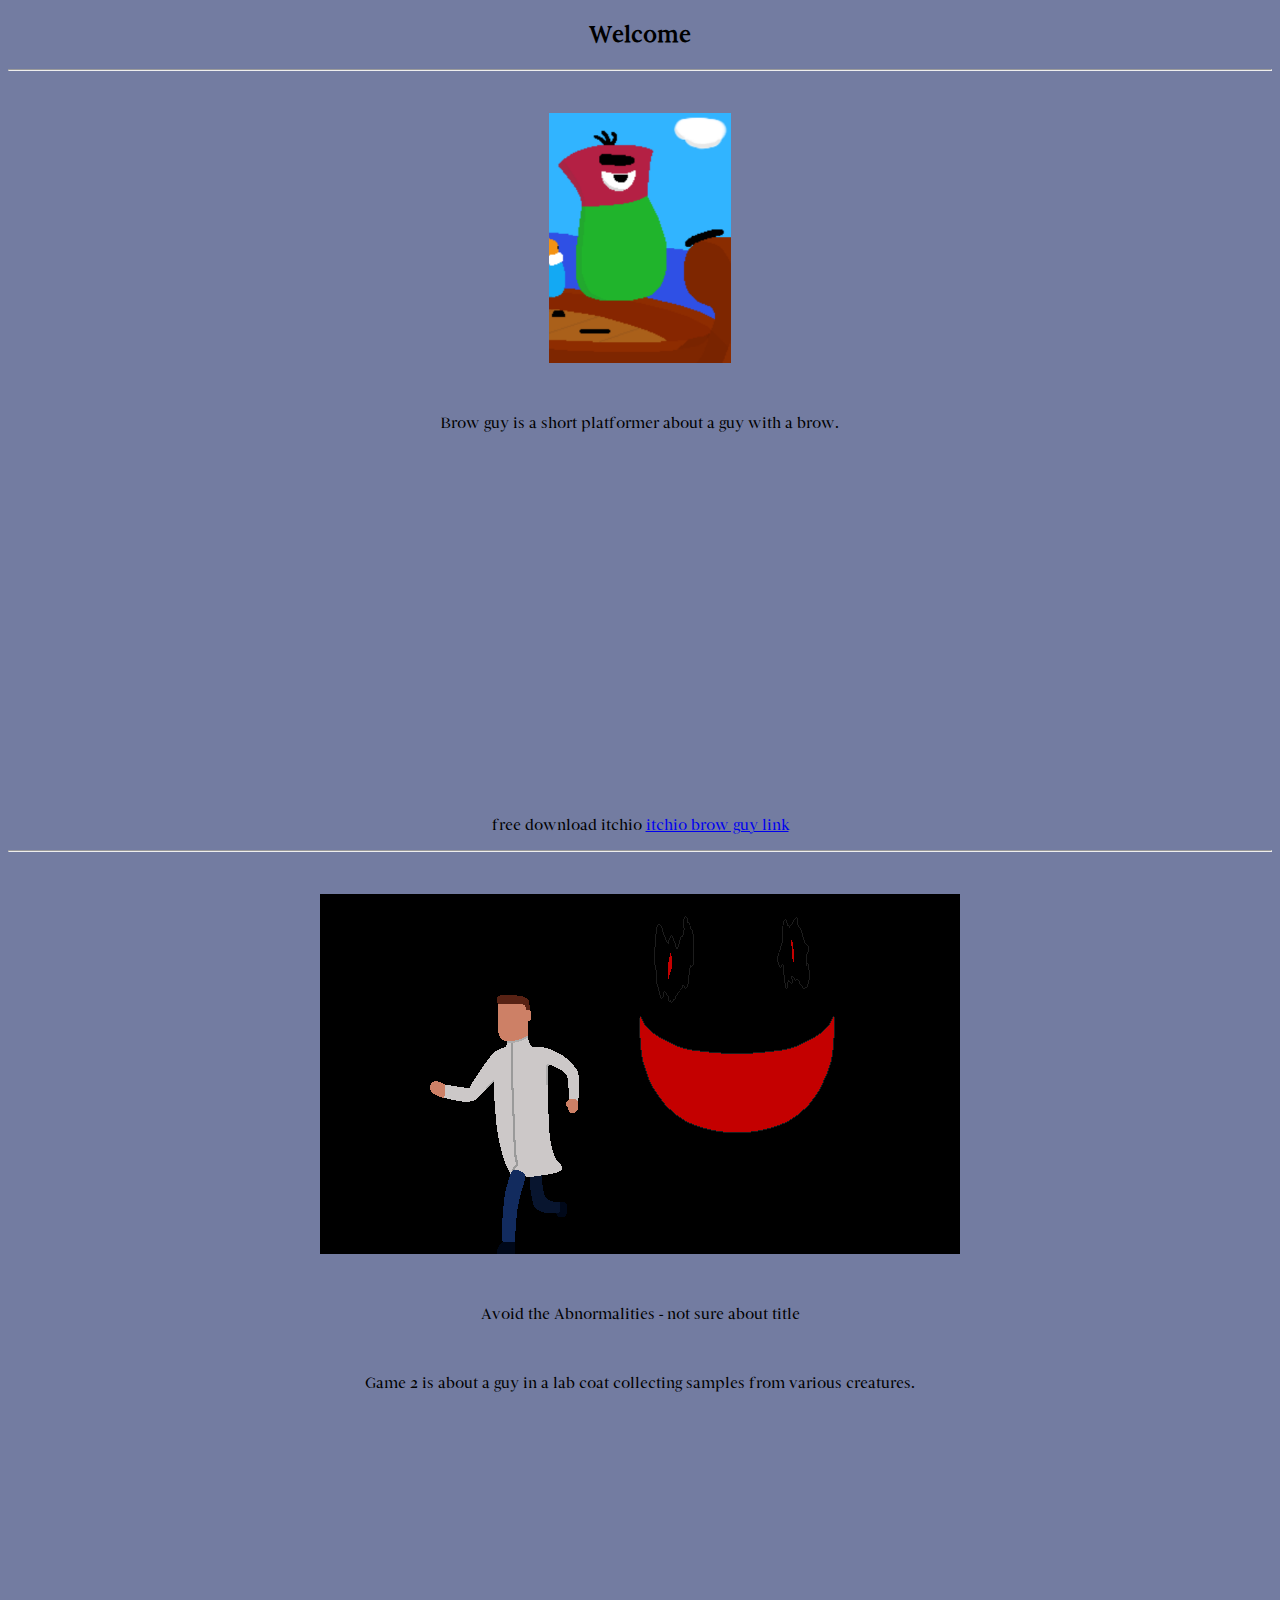
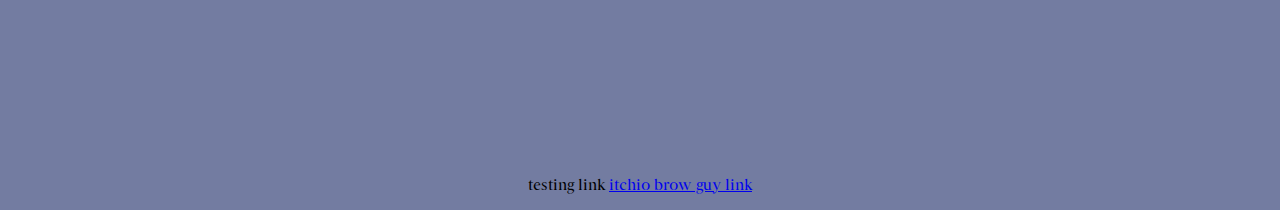
==== index.html @ c2d59d68 "Add files via upload" ====
<!DOCTYPE html>
    <!--
      brow guy webpage index(functionality)
      -->
	<html xmlns="http://www.w3.org/1999/xhtml">
    <head>
        <meta charset="UTF-8" />
        <link href="brow_guy_webpage_style.css" rel="stylesheet" type="text/css" />
        <title>Brow Guy Website(& other)</title>
    </head>
    
    <body class="blueish-background-color">

		<h2 style="text-align: center">Welcome</h2>
		<hr/>
		<br />
		<p>
		<img src="brow_guy_partial_final_image.PNG" alt="brow guy image"  align = "middle" id = "image-resize">
		</p>
		<br />
		<p>
		Brow guy is a short platformer about a guy with a brow.
		</p>
		<br />
		<iframe width="560" height="315" src="//www.youtube.com/embed/t_9ro8-PH-E" style="margin-left:auto; margin-right:auto; display:block;" frameborder="0" allow="accelerometer; autoplay; clipboard-write; encrypted-media; gyroscope; picture-in-picture" allowfullscreen></iframe>
		<br />
		<p>
		free download itchio <a href="https://brow-guy.itch.io/brow-guy" target ="_blank">itchio brow guy link</a>
		</p>  
		<hr/>
		<br />
		<p>
		<img src="loading_screen_and_webpage_image_monster_game.png" alt="game 2 image"  align = "middle" id = "image-resize2">
		</p>
		<br />
		<p>
		Avoid the Abnormalities - not sure about title
		</p>
		<br />
		<p>
		Game 2 is about a guy in a lab coat collecting samples from various creatures.
		</p>
		<br />
		<iframe width="560" height="315" src="https://www.youtube.com/embed/btf6lodO0cI" style="margin-left:auto; margin-right:auto; display:block;" frameborder="0" allow="accelerometer; autoplay; clipboard-write; encrypted-media; gyroscope; picture-in-picture" allowfullscreen></iframe>
		<br />
		<p>
		testing link <a href="https://brow-guy.itch.io/avoid-the-abnormalities-test-gameplay" target ="_blank">itchio brow guy link</a>
		</p>
		
	
    </body>
    
</html>
---- brow_guy_webpage_style.css ----
/*
 brow guy webpage css(style)
 */
 
 @font-face{
  font-family: "Zimra";
  src: url("Zimra-Regular.otf") format("opentype");
}

h2{
	font-family: Zimra;
}

p {
    font-family: Zimra;
	font-size: 16px;
	text-align: center;
}

#image-resize {
    max-width: 200px;
	max-height: 250px;
}

.blueish-background-color {
    background-color: #737CA1;
}
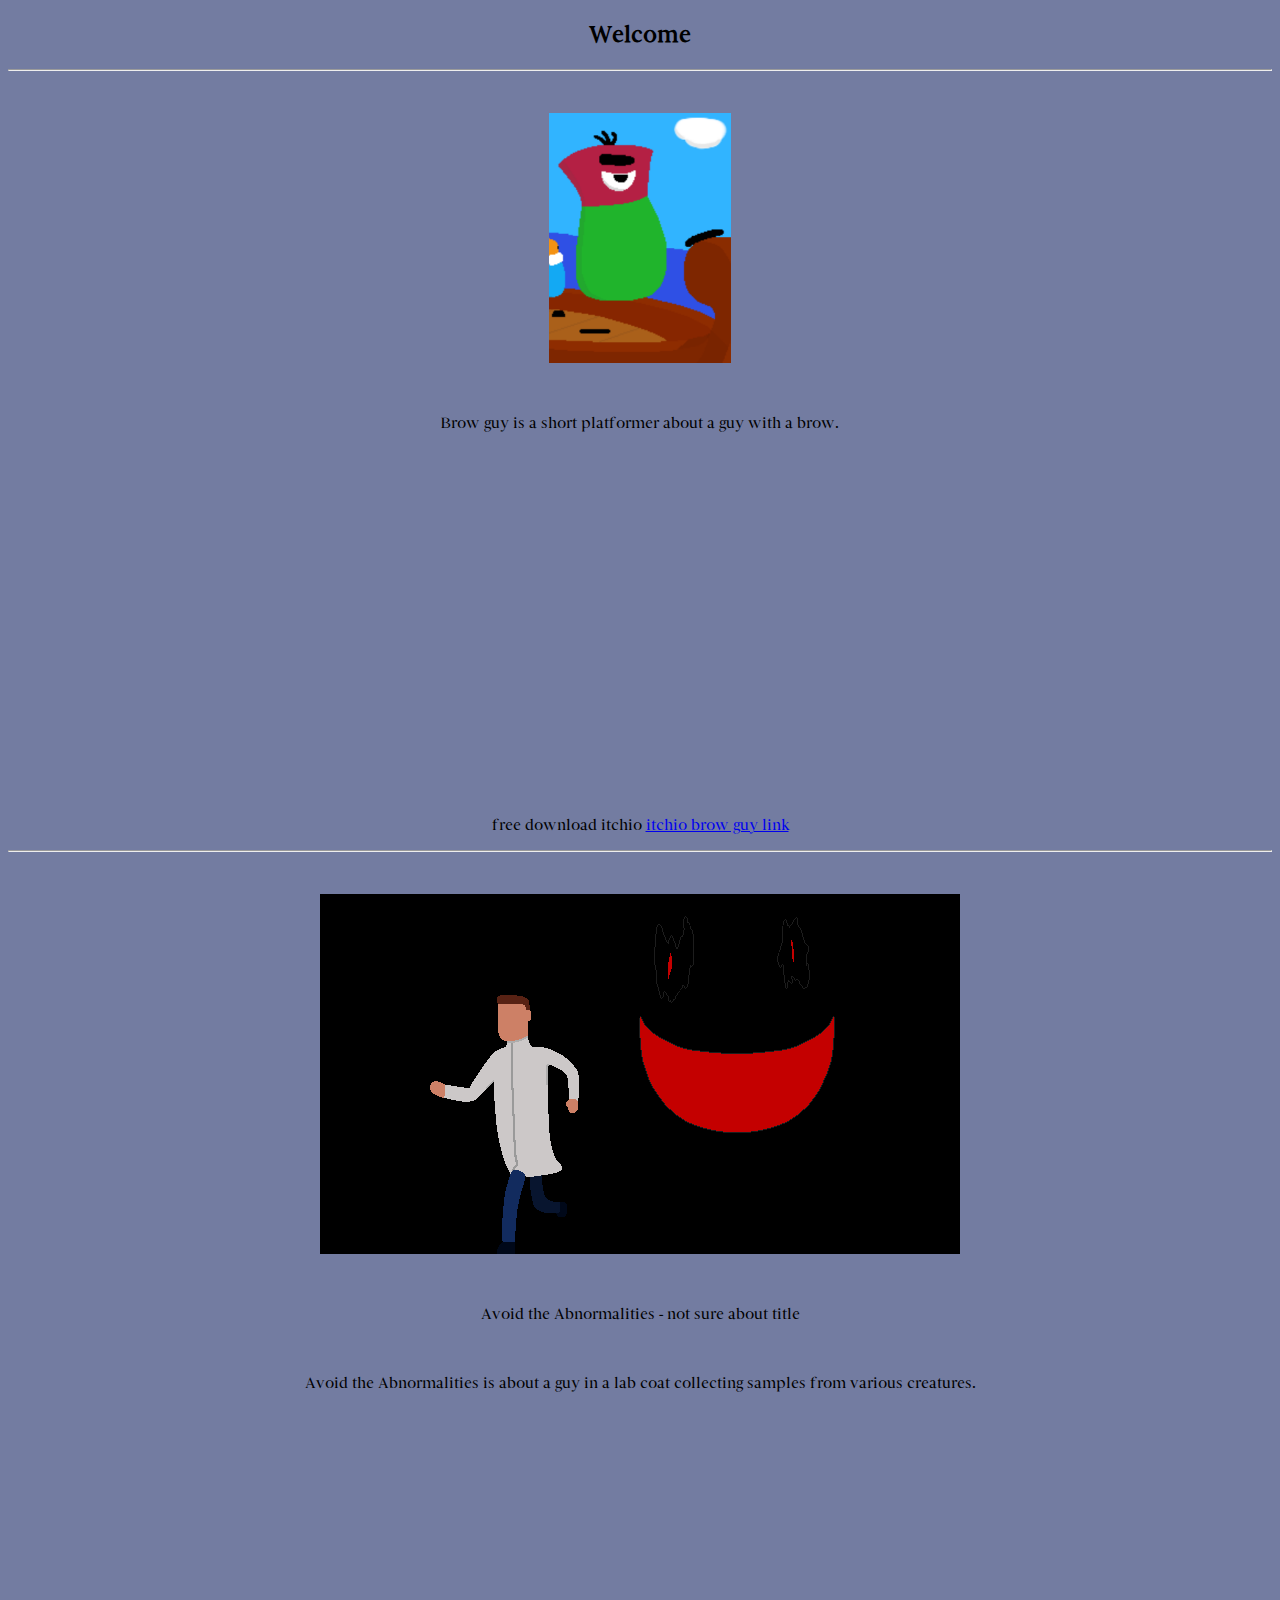
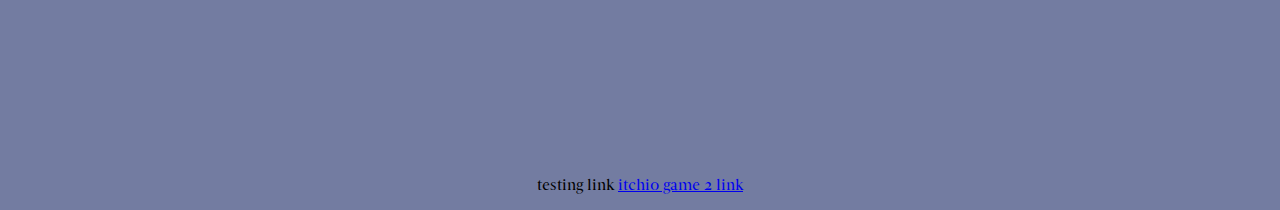
==== commit 9ba58569: "Add files via upload" ====
--- a/index.html
+++ b/index.html
@@ -38,13 +38,13 @@
 		</p>
 		<br />
 		<p>
-		Game 2 is about a guy in a lab coat collecting samples from various creatures.
+		Avoid the Abnormalities is about a guy in a lab coat collecting samples from various creatures.
 		</p>
 		<br />
 		<iframe width="560" height="315" src="https://www.youtube.com/embed/btf6lodO0cI" style="margin-left:auto; margin-right:auto; display:block;" frameborder="0" allow="accelerometer; autoplay; clipboard-write; encrypted-media; gyroscope; picture-in-picture" allowfullscreen></iframe>
 		<br />
 		<p>
-		testing link <a href="https://brow-guy.itch.io/avoid-the-abnormalities-test-gameplay" target ="_blank">itchio brow guy link</a>
+		testing link <a href="https://brow-guy.itch.io/avoid-the-abnormalities-test-gameplay" target ="_blank">itchio game 2 link</a>
 		</p>
 		
 	
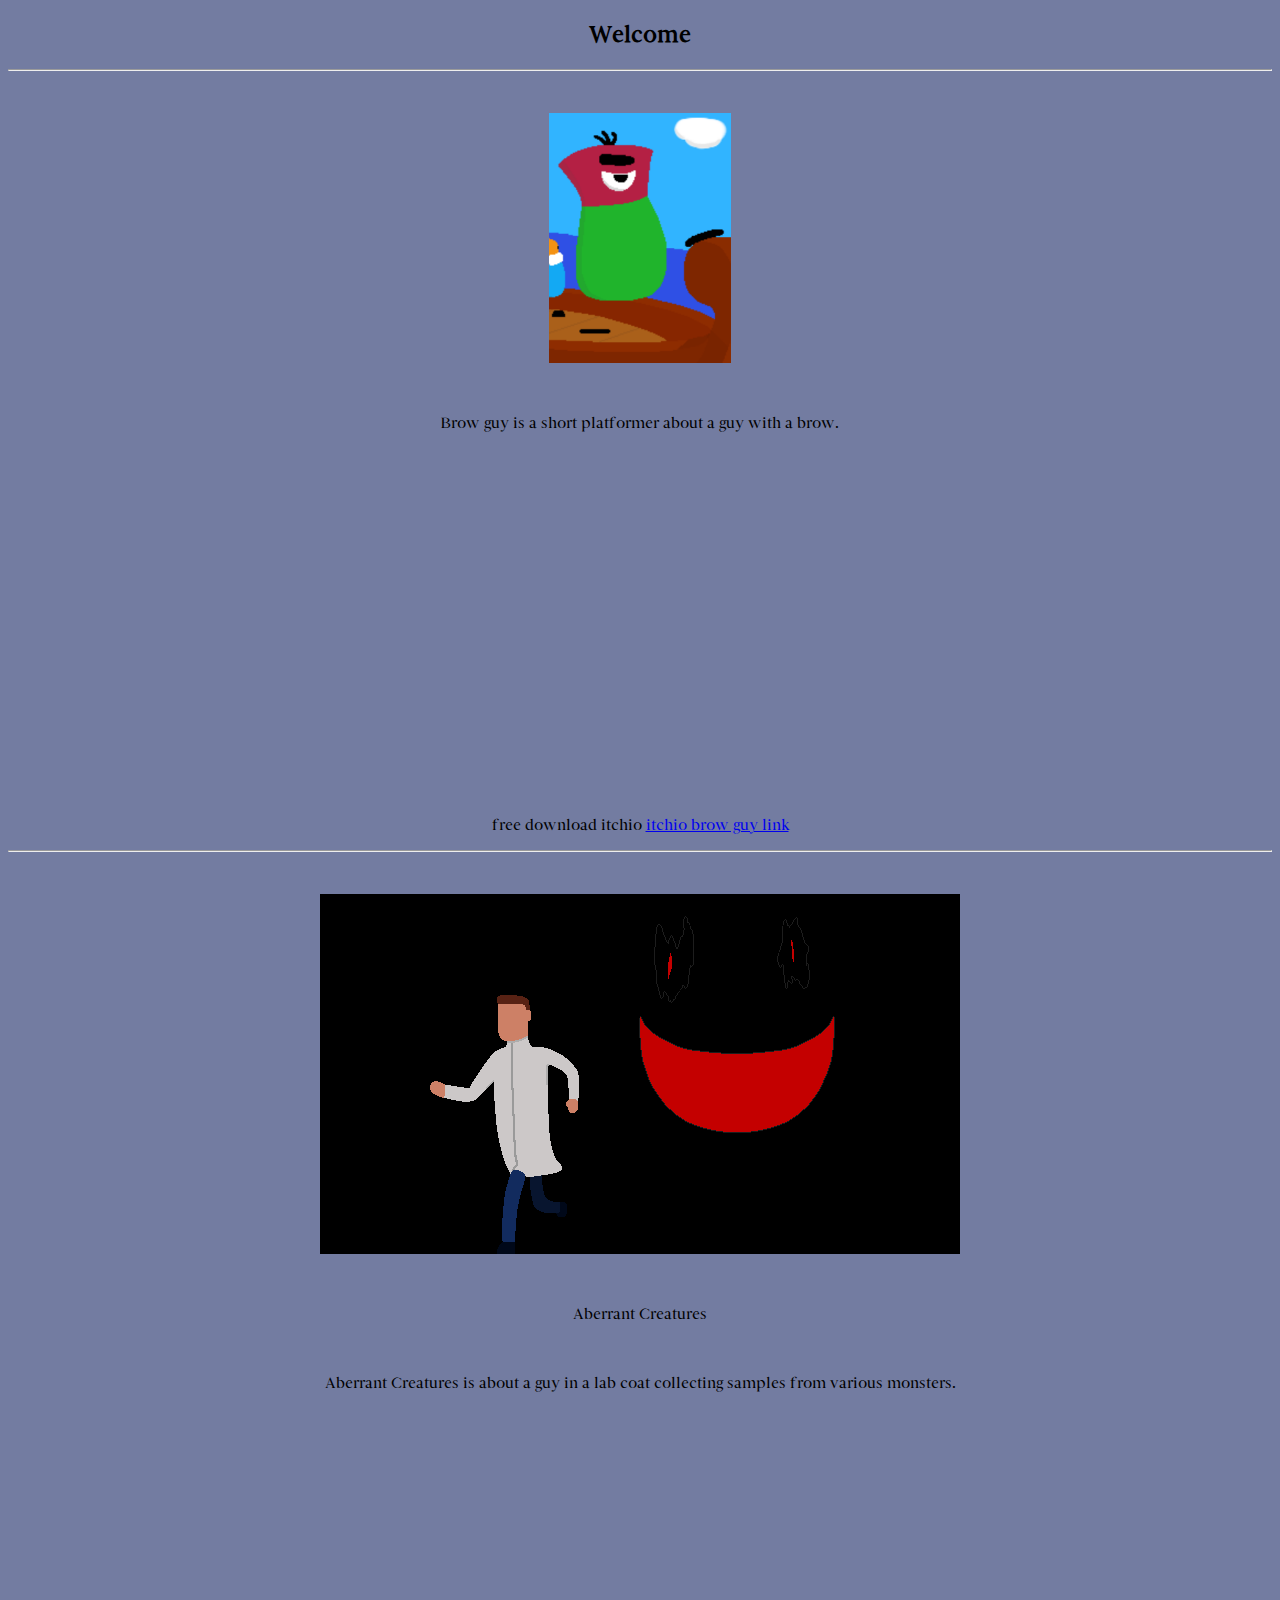
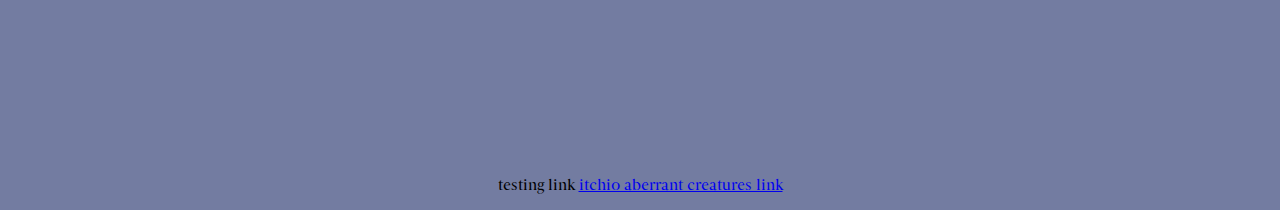
==== commit 3e445965: "Add files via upload" ====
--- a/index.html
+++ b/index.html
@@ -34,17 +34,17 @@
 		</p>
 		<br />
 		<p>
-		Avoid the Abnormalities - not sure about title
+		Aberrant Creatures
 		</p>
 		<br />
 		<p>
-		Avoid the Abnormalities is about a guy in a lab coat collecting samples from various creatures.
+		Aberrant Creatures is about a guy in a lab coat collecting samples from various monsters.
 		</p>
 		<br />
-		<iframe width="560" height="315" src="https://www.youtube.com/embed/btf6lodO0cI" style="margin-left:auto; margin-right:auto; display:block;" frameborder="0" allow="accelerometer; autoplay; clipboard-write; encrypted-media; gyroscope; picture-in-picture" allowfullscreen></iframe>
+		<iframe width="560" height="315" src="https://www.youtube.com/embed/Vz6uScVscN8" style="margin-left:auto; margin-right:auto; display:block;" frameborder="0" allow="accelerometer; autoplay; clipboard-write; encrypted-media; gyroscope; picture-in-picture" allowfullscreen></iframe>
 		<br />
 		<p>
-		testing link <a href="https://brow-guy.itch.io/avoid-the-abnormalities-test-gameplay" target ="_blank">itchio game 2 link</a>
+		testing link <a href="https://brow-guy.itch.io/aberrant-creatures-test-gameplay" target ="_blank">itchio aberrant creatures link</a>
 		</p>
 		
 	
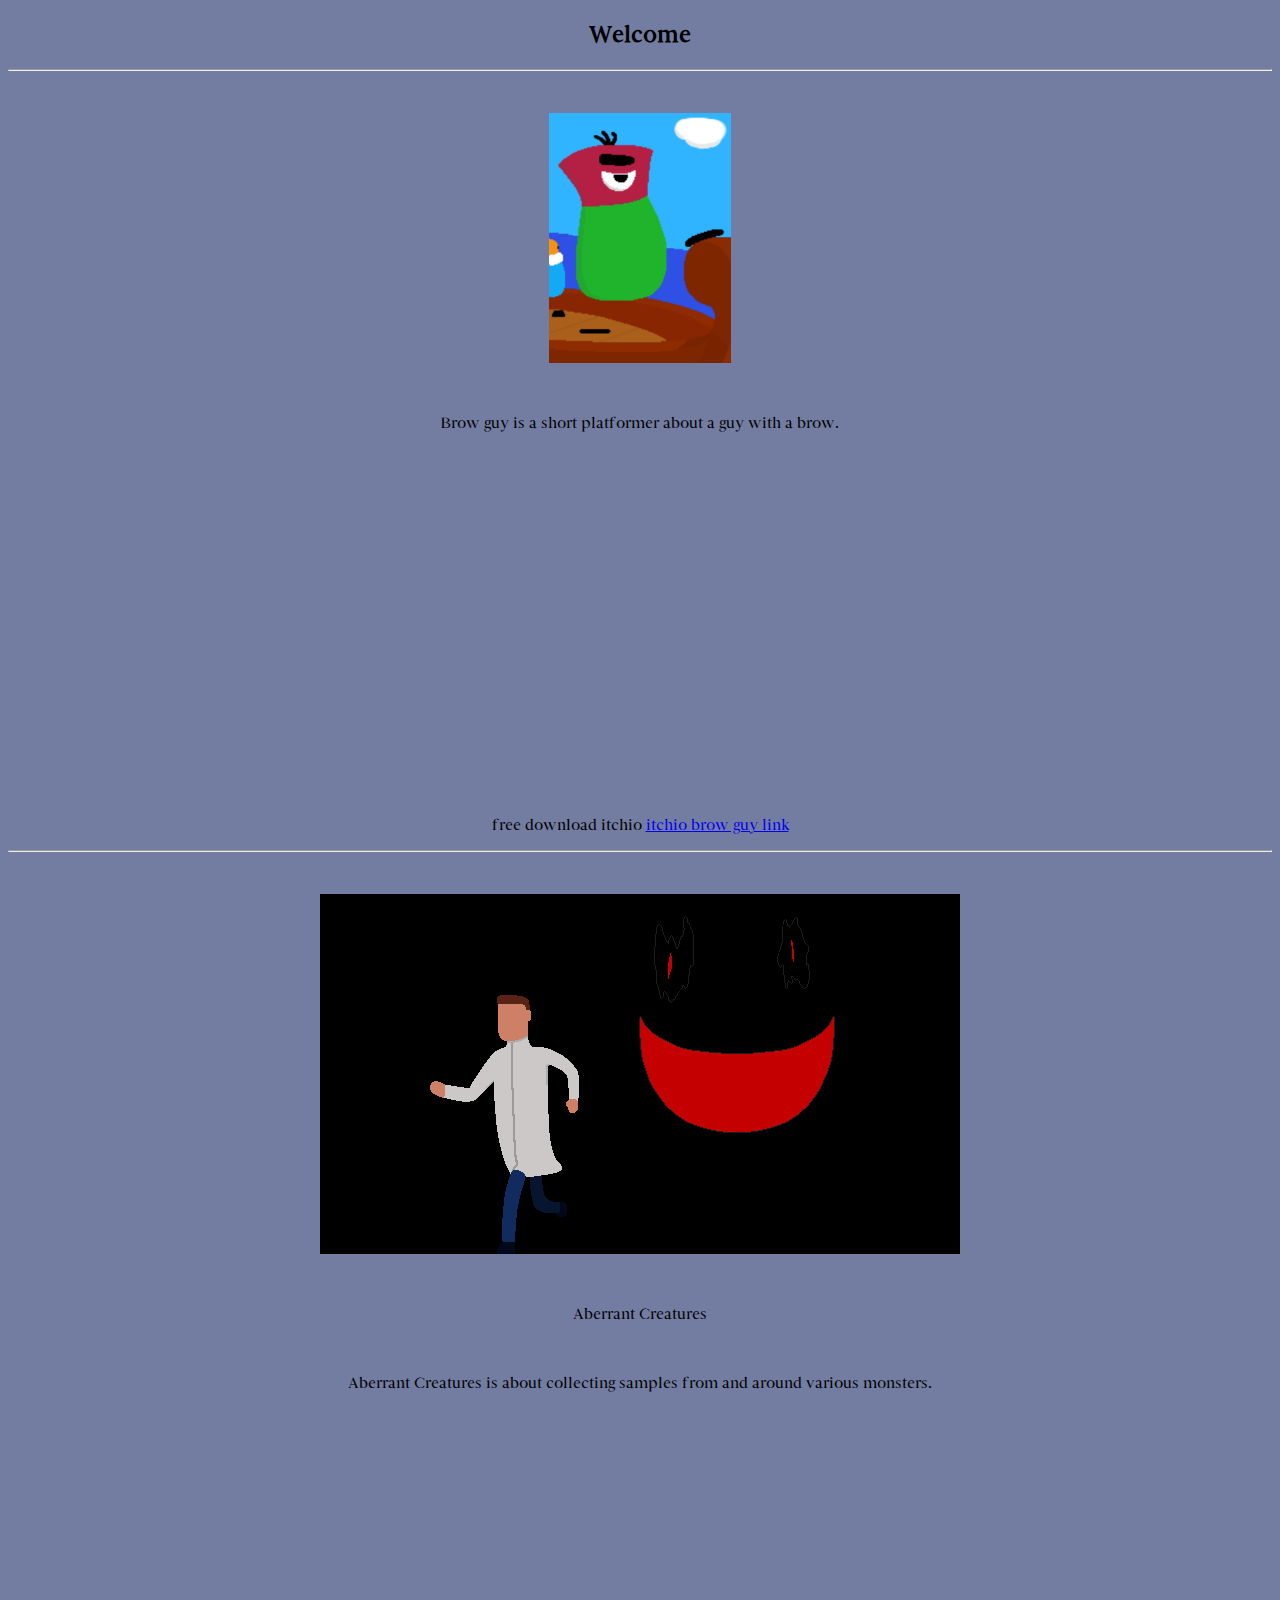
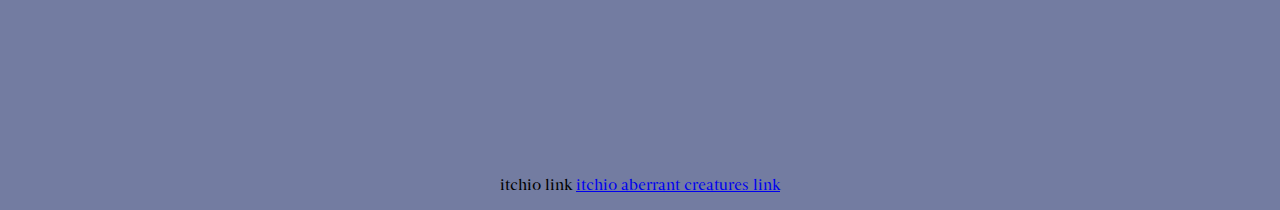
==== commit 01276f83: "Add files via upload" ====
--- a/index.html
+++ b/index.html
@@ -38,13 +38,13 @@
 		</p>
 		<br />
 		<p>
-		Aberrant Creatures is about a guy in a lab coat collecting samples from various monsters.
+		Aberrant Creatures is about collecting samples from and around various monsters.
 		</p>
 		<br />
-		<iframe width="560" height="315" src="https://www.youtube.com/embed/Vz6uScVscN8" style="margin-left:auto; margin-right:auto; display:block;" frameborder="0" allow="accelerometer; autoplay; clipboard-write; encrypted-media; gyroscope; picture-in-picture" allowfullscreen></iframe>
+		<iframe width="560" height="315" src="https://www.youtube.com/embed/JSC1zYB7qh4" style="margin-left:auto; margin-right:auto; display:block;" frameborder="0" allow="accelerometer; autoplay; clipboard-write; encrypted-media; gyroscope; picture-in-picture" allowfullscreen></iframe>
 		<br />
 		<p>
-		testing link <a href="https://brow-guy.itch.io/aberrant-creatures-test-gameplay" target ="_blank">itchio aberrant creatures link</a>
+		itchio link <a href="https://brow-guy.itch.io/aberrant-creatures" target ="_blank">itchio aberrant creatures link</a>
 		</p>
 		
 	
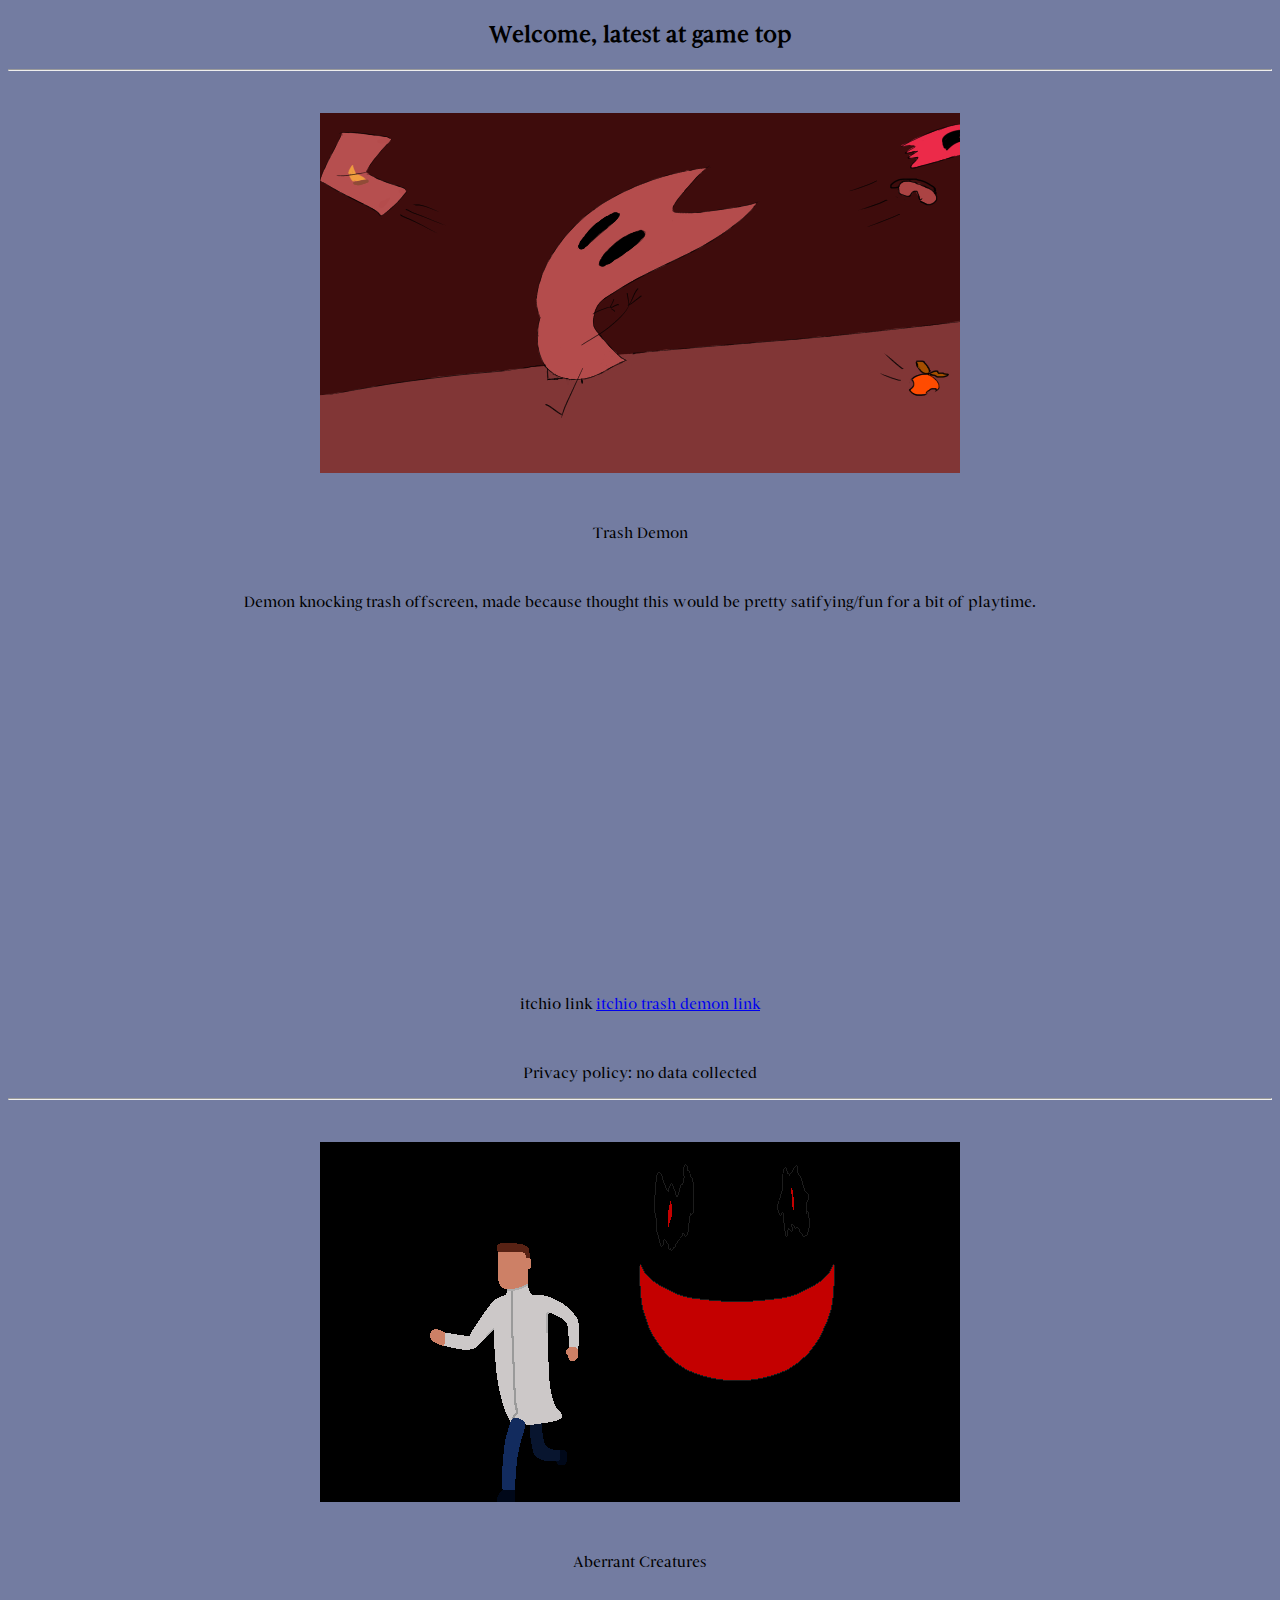
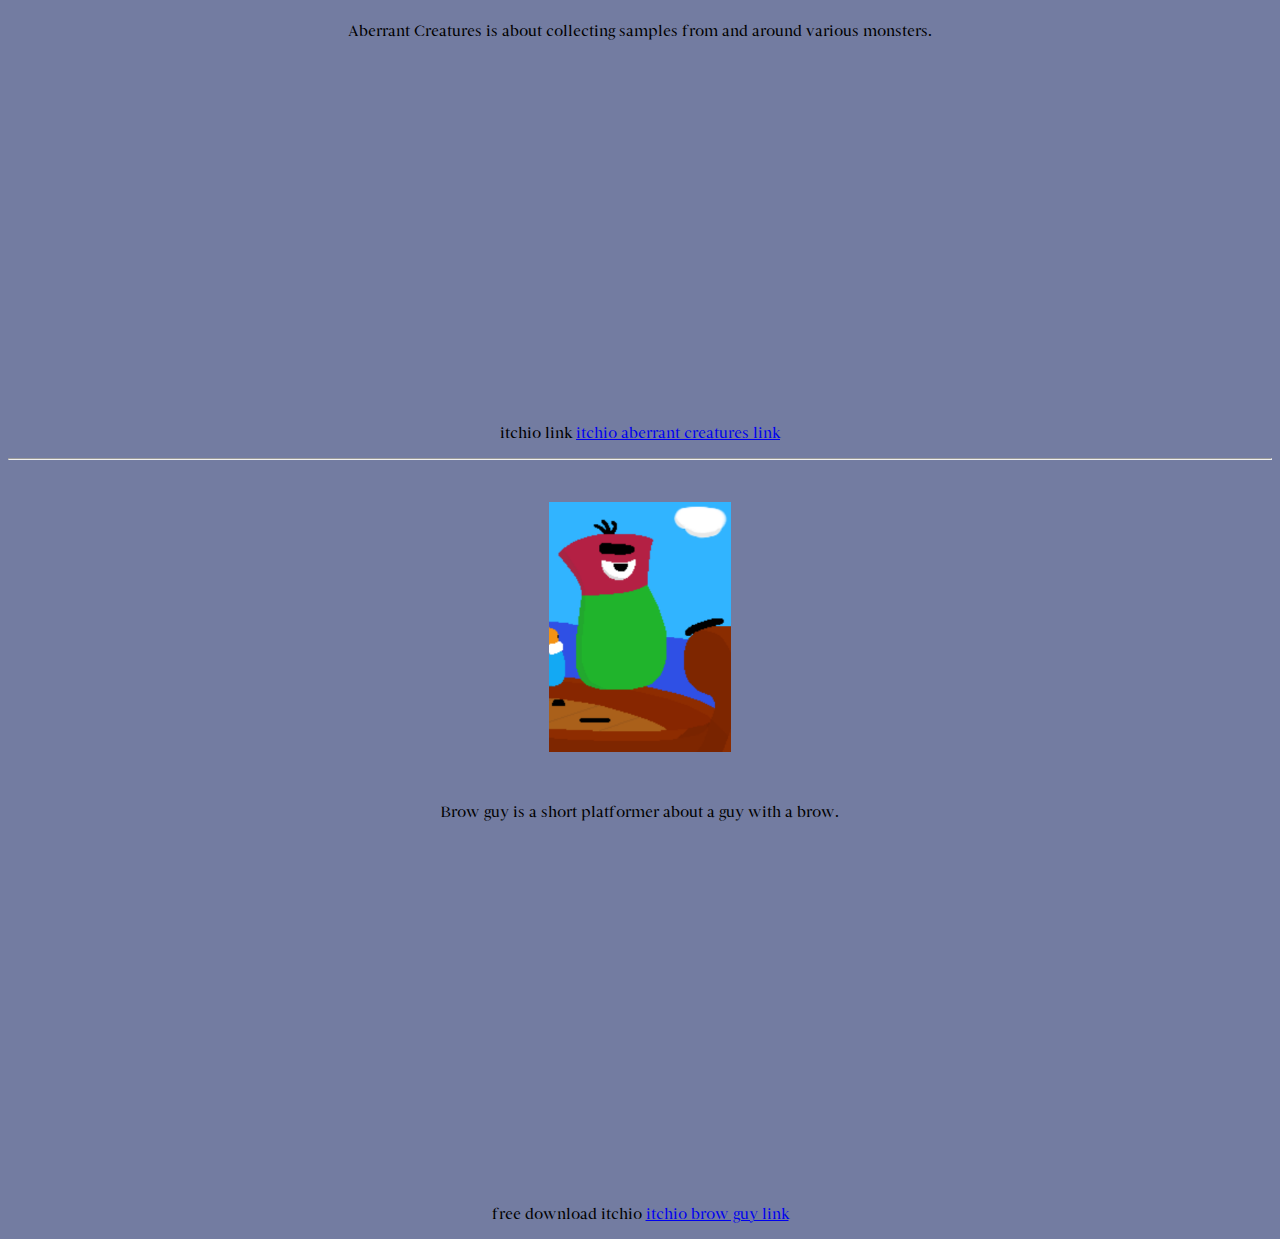
==== commit 6ec93c21: "Add files via upload" ====
--- a/index.html
+++ b/index.html
@@ -11,22 +11,32 @@
     
     <body class="blueish-background-color">
 
-		<h2 style="text-align: center">Welcome</h2>
+		<h2 style="text-align: center">Welcome, latest at game top</h2>
+		
 		<hr/>
 		<br />
 		<p>
-		<img src="brow_guy_partial_final_image.PNG" alt="brow guy image"  align = "middle" id = "image-resize">
+		<img src="cover_and_loading1.png" alt="game 3 image"  align = "middle" id = "image-resize2">
 		</p>
 		<br />
 		<p>
-		Brow guy is a short platformer about a guy with a brow.
+		Trash Demon
 		</p>
 		<br />
-		<iframe width="560" height="315" src="//www.youtube.com/embed/t_9ro8-PH-E" style="margin-left:auto; margin-right:auto; display:block;" frameborder="0" allow="accelerometer; autoplay; clipboard-write; encrypted-media; gyroscope; picture-in-picture" allowfullscreen></iframe>
+		<p>
+		Demon knocking trash offscreen, made because thought this would be pretty satifying/fun for a bit of playtime.
+		</p>
+		<br />
+		<iframe width="560" height="315" src="https://youtu.be/x1z1c_ZzVsI" style="margin-left:auto; margin-right:auto; display:block;" frameborder="0" allow="accelerometer; autoplay; clipboard-write; encrypted-media; gyroscope; picture-in-picture" allowfullscreen></iframe>
 		<br />
 		<p>
-		free download itchio <a href="https://brow-guy.itch.io/brow-guy" target ="_blank">itchio brow guy link</a>
-		</p>  
+		itchio link <a href="https://brow-guy.itch.io/trash-demon" target ="_blank">itchio trash demon link</a>
+		</p>	
+		<br />
+		<p>
+		Privacy policy: no data collected
+		</p>		
+		
 		<hr/>
 		<br />
 		<p>
@@ -47,6 +57,23 @@
 		itchio link <a href="https://brow-guy.itch.io/aberrant-creatures" target ="_blank">itchio aberrant creatures link</a>
 		</p>
 		
+		<hr/>
+		<br />
+		<p>
+		<img src="brow_guy_partial_final_image.PNG" alt="brow guy image"  align = "middle" id = "image-resize">
+		</p>
+		<br />
+		<p>
+		Brow guy is a short platformer about a guy with a brow.
+		</p>
+		<br />
+		<iframe width="560" height="315" src="//www.youtube.com/embed/t_9ro8-PH-E" style="margin-left:auto; margin-right:auto; display:block;" frameborder="0" allow="accelerometer; autoplay; clipboard-write; encrypted-media; gyroscope; picture-in-picture" allowfullscreen></iframe>
+		<br />
+		<p>
+		free download itchio <a href="https://brow-guy.itch.io/brow-guy" target ="_blank">itchio brow guy link</a>
+		</p>  
+
+		
 	
     </body>
     
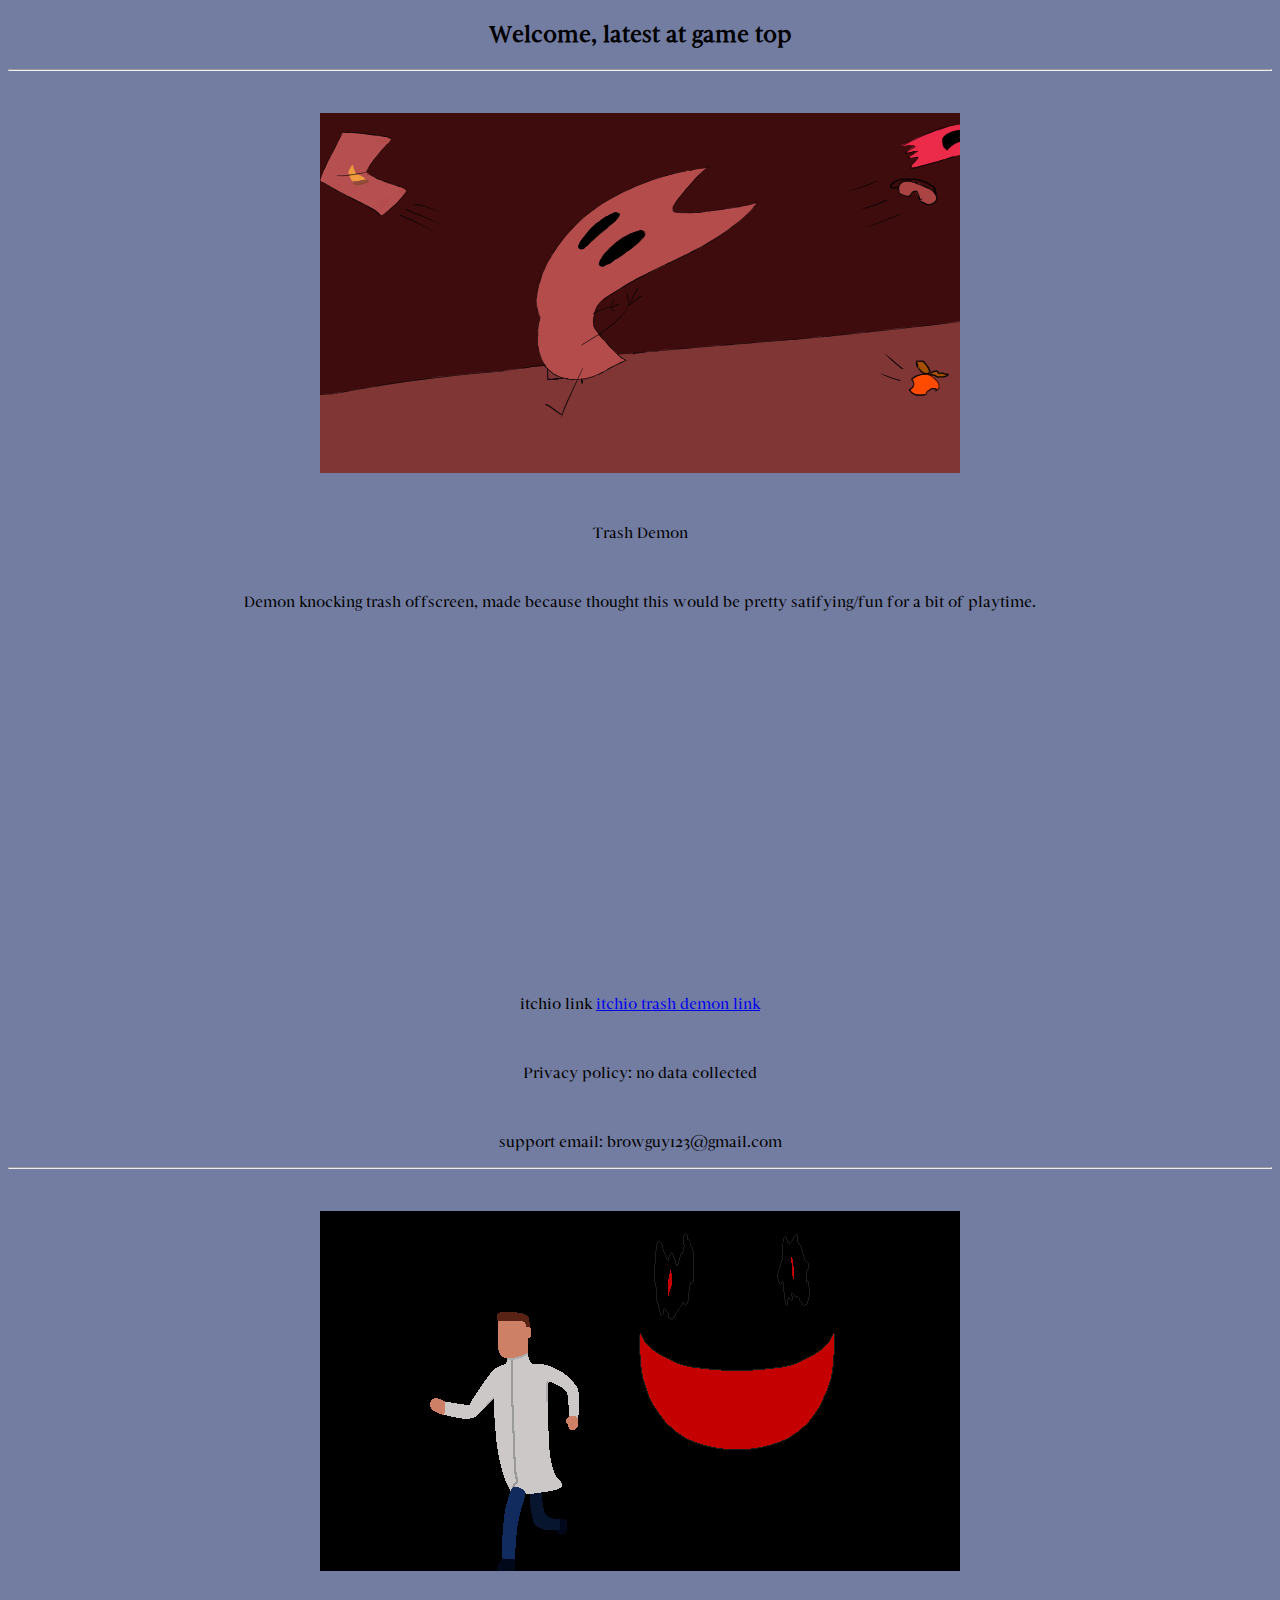
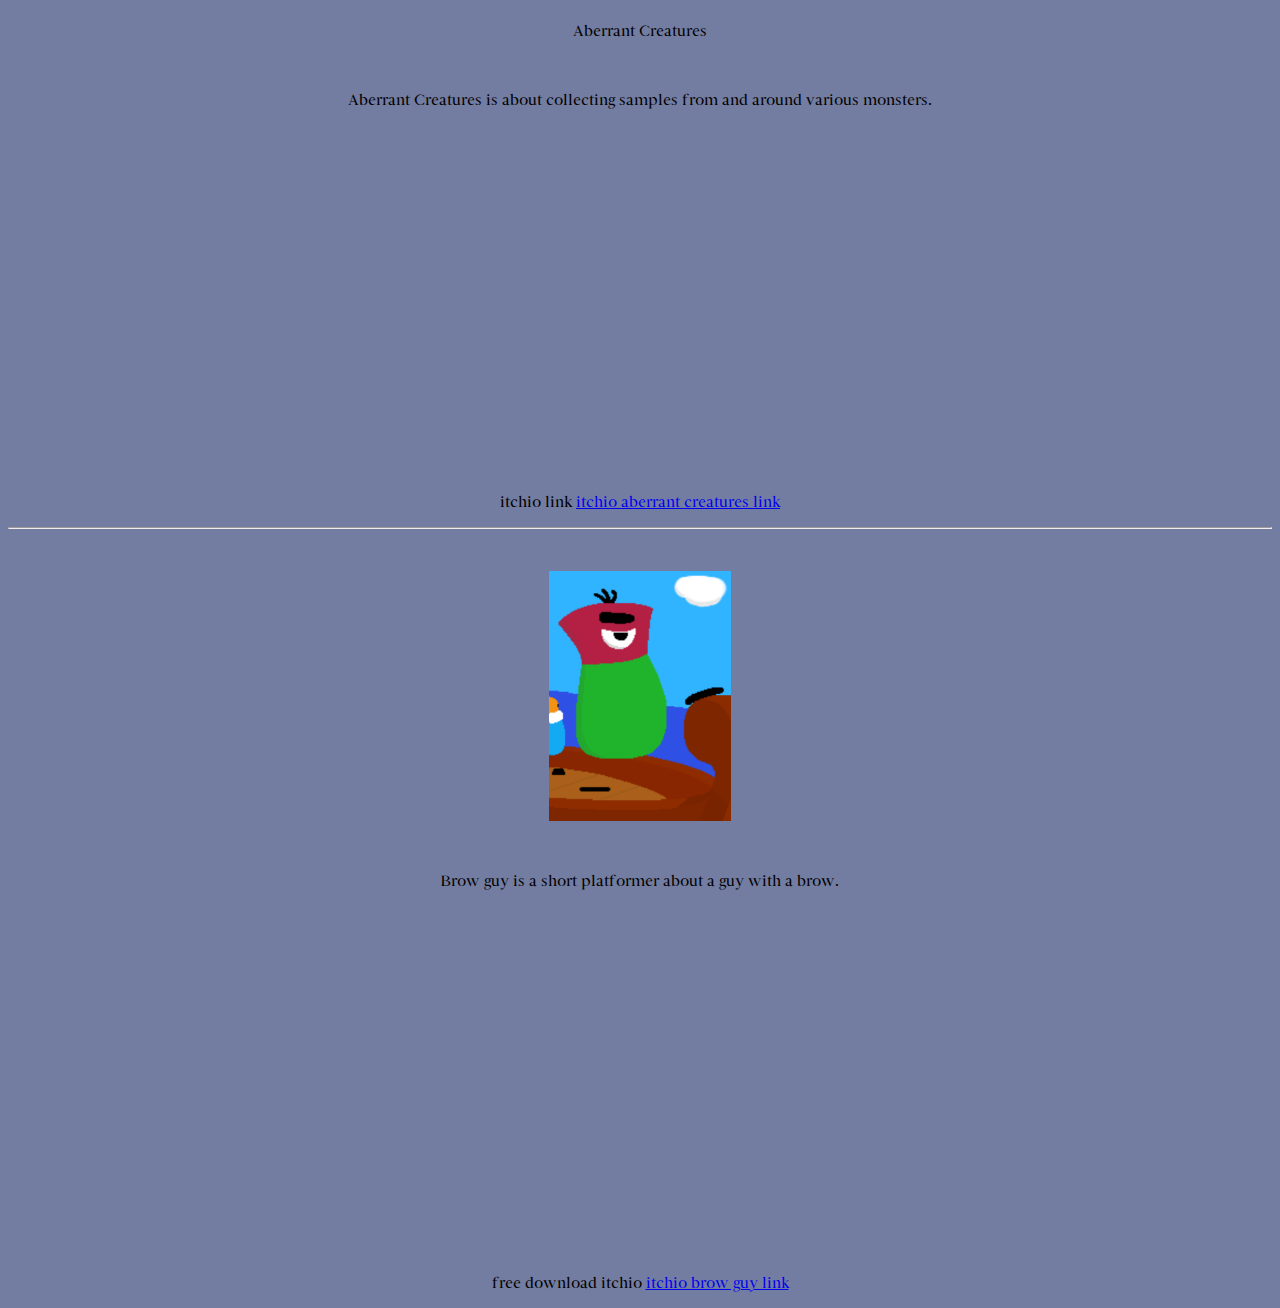
==== commit 3aafbeee: "Add files via upload" ====
--- a/index.html
+++ b/index.html
@@ -27,7 +27,7 @@
 		Demon knocking trash offscreen, made because thought this would be pretty satifying/fun for a bit of playtime.
 		</p>
 		<br />
-		<iframe width="560" height="315" src="https://youtu.be/x1z1c_ZzVsI" style="margin-left:auto; margin-right:auto; display:block;" frameborder="0" allow="accelerometer; autoplay; clipboard-write; encrypted-media; gyroscope; picture-in-picture" allowfullscreen></iframe>
+		<iframe width="560" height="315" src="https://www.youtube.com/embed/x1z1c_ZzVsI" style="margin-left:auto; margin-right:auto; display:block;" frameborder="0" allow="accelerometer; autoplay; clipboard-write; encrypted-media; gyroscope; picture-in-picture" allowfullscreen></iframe>
 		<br />
 		<p>
 		itchio link <a href="https://brow-guy.itch.io/trash-demon" target ="_blank">itchio trash demon link</a>
@@ -35,7 +35,11 @@
 		<br />
 		<p>
 		Privacy policy: no data collected
-		</p>		
+		</p>
+		<br />
+		<p>
+		support email: browguy123@gmail.com
+		</p>			
 		
 		<hr/>
 		<br />
